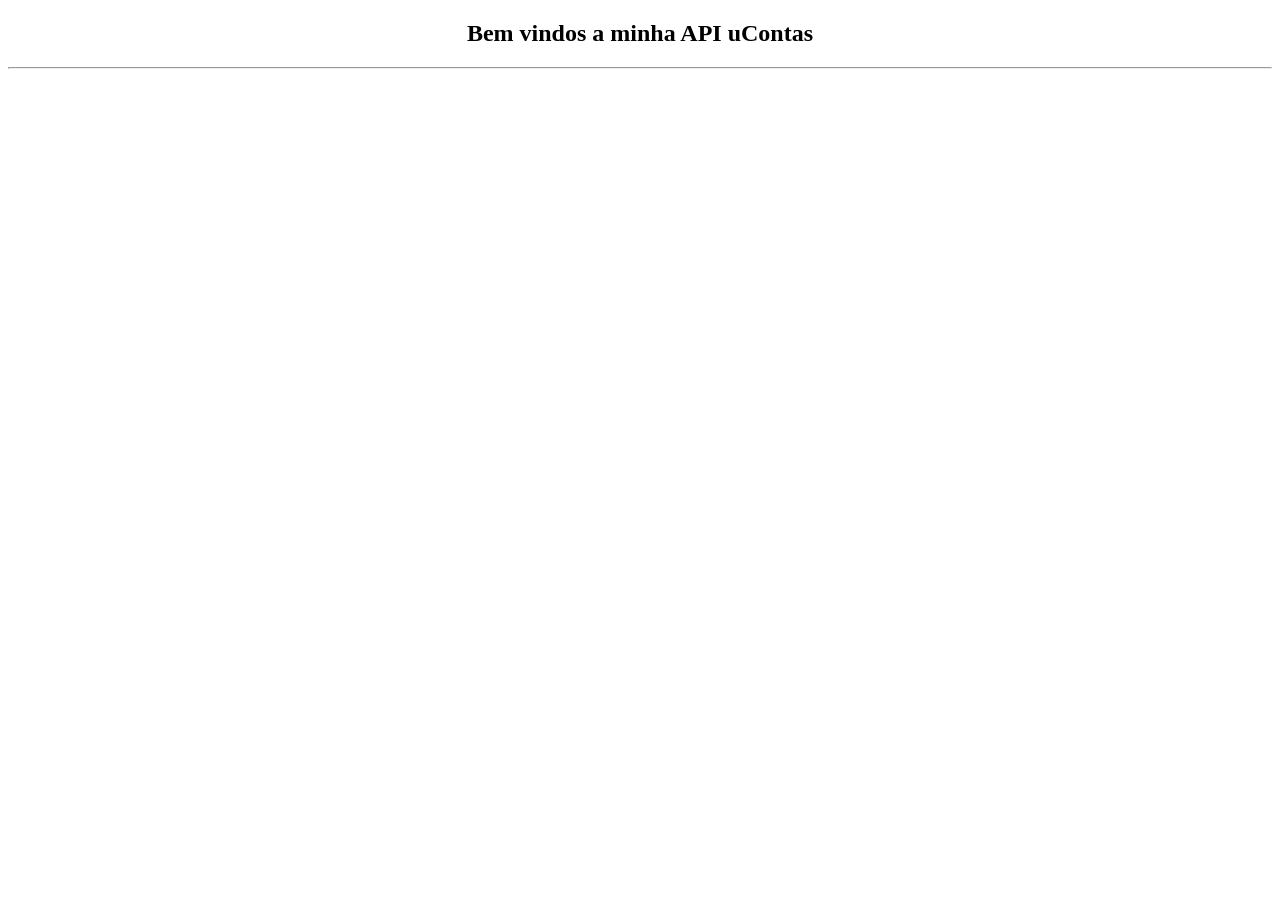
==== src/main/webapp/index.html @ e90d67d6 "Adicionando index.html" ====
<!DOCTYPE html>
<html lang="pt-br" >

<head>
    <base href="/">
    <meta charset="UTF-8">
    <meta name="viewport" content="width=device-width, initial-scale=1.0">
    <meta http-equiv="X-UA-Compatible" content="ie=edge">
    <title>Ucontas</title>
    <!-- css -->
    
</head>
<body>
<h2 style="text-align:center">Bem vindos a minha API uContas</h2>
<hr>

   
</body>

</html>
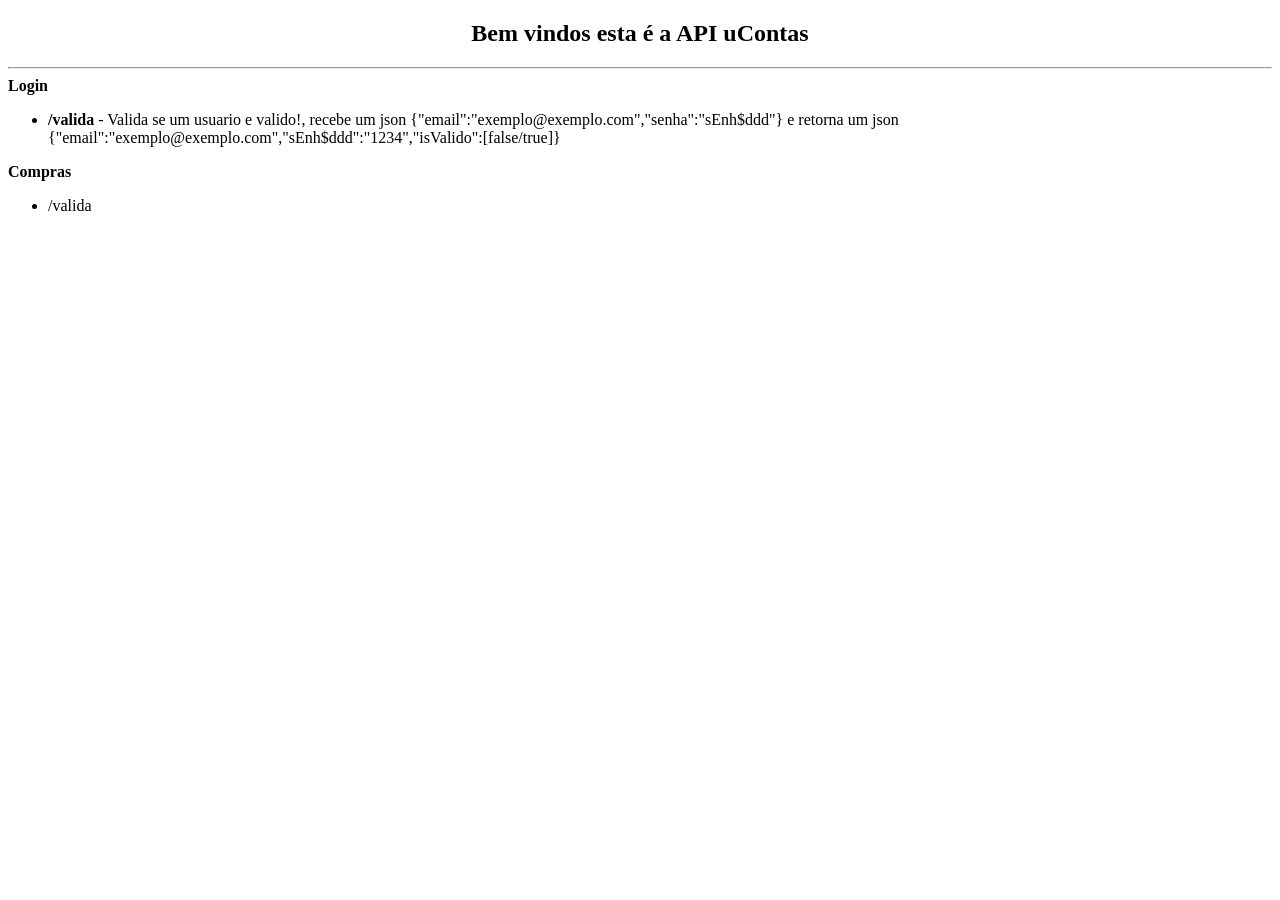
==== commit 4d6eea46: "Resolcendo problema de Cross Domain" ====
--- a/src/main/webapp/index.html
+++ b/src/main/webapp/index.html
@@ -1,20 +1,31 @@
 <!DOCTYPE html>
-<html lang="pt-br" >
+<html lang="pt-br">
 
 <head>
-    <base href="/">
-    <meta charset="UTF-8">
-    <meta name="viewport" content="width=device-width, initial-scale=1.0">
-    <meta http-equiv="X-UA-Compatible" content="ie=edge">
-    <title>Ucontas</title>
-    <!-- css -->
-    
+<base href="/">
+<meta charset="UTF-8">
+<meta name="viewport" content="width=device-width, initial-scale=1.0">
+<meta http-equiv="X-UA-Compatible" content="ie=edge">
+<title>Ucontas</title>
+<!-- css -->
+
 </head>
 <body>
-<h2 style="text-align:center">Bem vindos a minha API uContas</h2>
-<hr>
-
-   
+	<h2 style="text-align: center">Bem vindos esta é a API uContas</h2>
+	<hr>
+	<div>
+		<strong>Login</strong>
+		<ul>
+			<li><strong>/valida</strong> - Valida se um usuario e valido!, recebe um json {"email":"exemplo@exemplo.com","senha":"sEnh$ddd"} e retorna um json {"email":"exemplo@exemplo.com","sEnh$ddd":"1234","isValido":[false/true]}</li>
+		</ul>
+	</div>
+	
+	<div>
+		<strong>Compras</strong>
+		<ul>
+			<li>/valida</li>
+		</ul>
+	</div>
 </body>
 
 </html>
